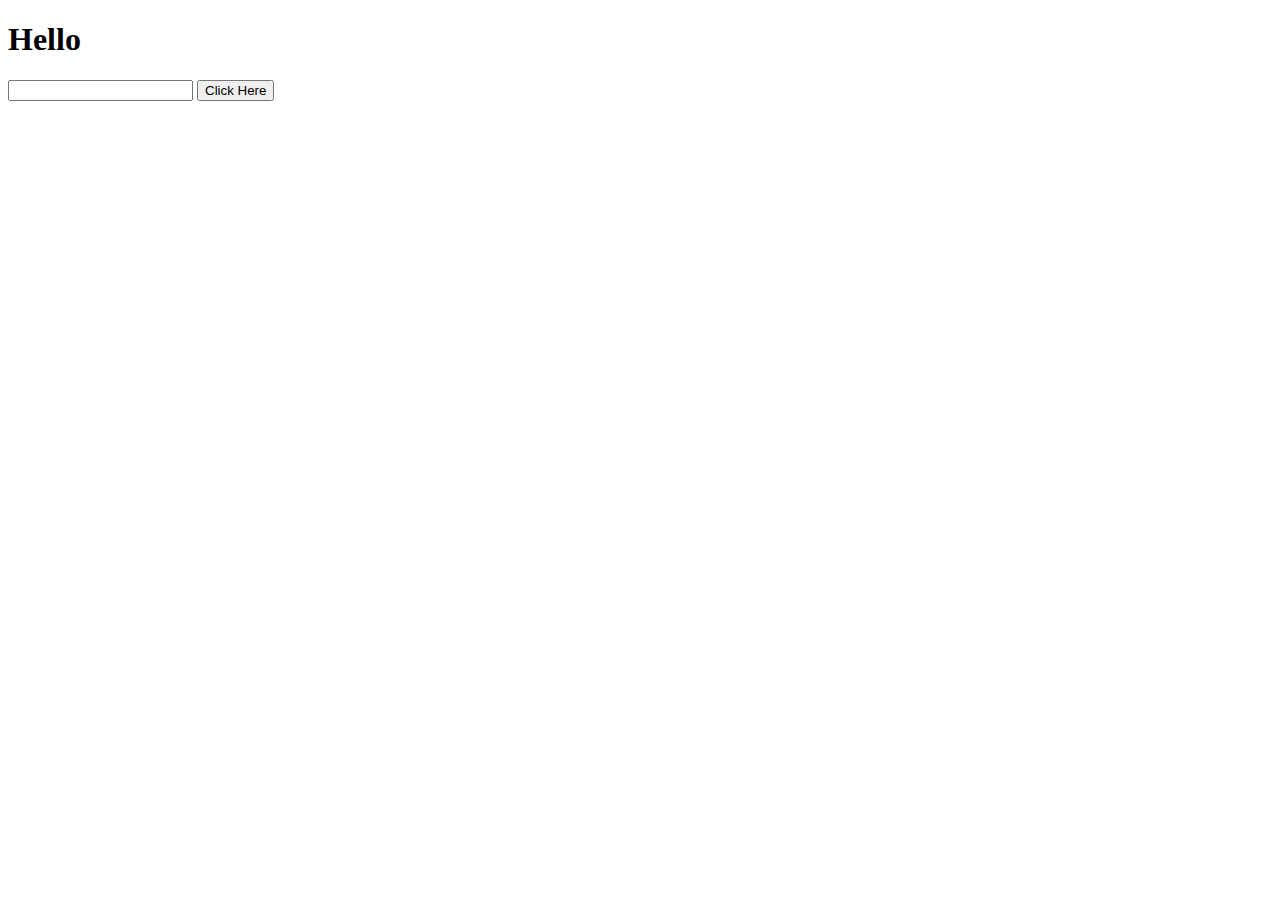
==== SampleJS.HTML @ 45327209 "Intro to JavaScript" ====
<!DOCTYPE html>
<html lang="en">
<head>
    <meta charset="UTF-8">
    <meta name="viewport" content="width=device-width, initial-scale=1.0">
    <title>Document</title>
</head>
<body>

    <h1 id = "header"> Hello </h1>
    <input type = "text"  id = "inpt"/>
    <!-- <button onclick="red()"> RED </button>
    <button onclick="green()"> GREEN </button> -->
    <button onclick="pressed()"> Click Here </button>

    <script type="text/javascript">

    // DISPLAYING OUTPUTS

        // document.write("<h2>Hello</h>");
        // console.log("Hello this is a log.");
        // console.warn("This is a warning!");
        // console.error("This is an error!");

        // document.getElementById("header").innerHTML = "This is BSIT-NS-3A";
        // document.write(document.getElementById("header").innerHTML);
        // document.getElementById("inpt").value = "Hello BSIT"
    
    // DATA TYPES: Primitive types number, string, boolean, null, undefine | Objects Array, Sets, Maps
    // VARIABLES: Related or have a meaningful variables

        // var x = 69;
        // x = 71;
        // console.log(x);

        // var name = "Madz";
        // console.log(name);

        // var it = 5;
        // it = name;
        // console.log(it);

    // OPERATORS

            // var x = 60;
            // var y = 9;
            // var z = x + y;
            // console.log(z);
            // document.write(z);

            // x += 5; // x = x + 5
            // console.log(x);
            
            // y++;
            // console.log(y);

            // z++;
            // console.log(z);

            // var str = "bsit-ns";
            // var str1 = "3a"
            // var w = str + " " + y;
            // console.log(w);
            // console.log(str + " " + str1);

            // var strng = "hello" - 5
            // console.log(strng);

            // ORDER OF OPERATIONS BEDMAS
            //  B brackets
            //  E exponents
            //  D division
            //  M multiplication
            //  A addition
            //  S subtraction

            // var result = (4 * 6) / 5 + 9 - 7;
            // console.log(result)

    // BOOLEANS
            
            // var x = 6;
            // var y = 9;
            // var b = x < y;
            // console.log(b);

            // var q = 6;
            // var w = "6";

            // var e = q == w; // Compare the value and ignore the type.
            // console.log(e);

            // var e = q === w;
            // console.log(e); // compares the value and type.

            // var i = q !== w;
            // console.log(i);

            // var name = "Madz";
            // var nickname = "Madz"
            // console.log(name == nickname)

            // var m = 9;
            // var n = 6;
            // console.log(name == nickname && m > n && m != n);
            // console.log(name == nickname || m < n);
    
    // Functions

            // function add(a, b){
            //     return a + b;
            // }

            // var x = add(5, 5);
            // console.log(x);
            // console.log(add(200, 69));

            // Function for red and green buttons

            // function red(){
            //     console.log("red");
            //     document.getElementById("header").innerHTML = "Red";
            //     document.getElementById("header").style.color = "white";
            //     document.body.style.backgroundColor = "red";
            // }

            // function green(){
            //     console.log("green");
            //     document.getElementById("header").innerHTML = "Green";
            //     document.getElementById("header").style.color = "white";
            //     document.body.style.backgroundColor = "green";
            // }

    // IF, ELSE IF, ELSE

                // function pressed(){
                //         var text = document.getElementById("inpt").value;
                //         if(text === "red"){
                //             document.getElementById("header").style.color = "red";
                //         }else if(text === "green"){
                //             document.getElementById("header").style.color = "green";
                //         }else if(text === "blue"){
                //             document.getElementById("header").style.color = "blue";
                //         }else{
                //             document.getElementById("header").style.color = "black";
                //         }
                //     }
    
    // SWITCH
                    function pressed(){
                        var text = document.getElementById("inpt").value;
                        switch (text){
                            case "red": document.getElementById("header").style.color = "red";
                            break;
                            case "blue": document.getElementById("header").style.color = "blue";
                            break;
                            case "green": document.getElementById("header").style.color = "green";
                            break;
                            default: document.getElementById("header").style.color = "black";
                            break;
                        }
                    }
    </script>
    
</body>
</html>
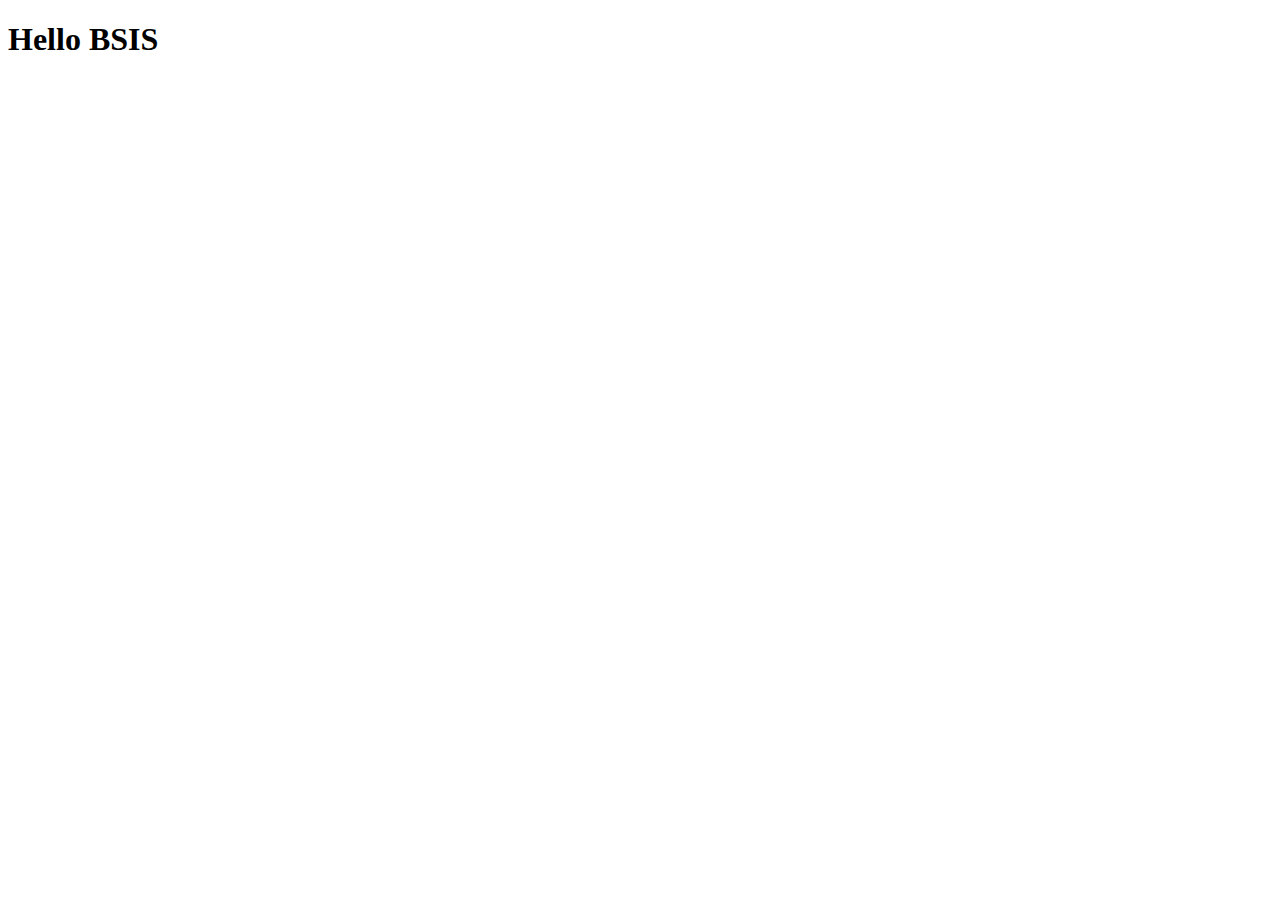
==== commit 4b4b17f1: "Update" ====
--- a/SampleJS.HTML
+++ b/SampleJS.HTML
@@ -7,160 +7,13 @@
 </head>
 <body>
 
-    <h1 id = "header"> Hello </h1>
-    <input type = "text"  id = "inpt"/>
-    <!-- <button onclick="red()"> RED </button>
-    <button onclick="green()"> GREEN </button> -->
-    <button onclick="pressed()"> Click Here </button>
+    <!-- DISPLAYING OUTPUTS -->
+    <h1 id = "header"> Hello BSIS </h1>
 
     <script type="text/javascript">
 
-    // DISPLAYING OUTPUTS
-
-        // document.write("<h2>Hello</h>");
-        // console.log("Hello this is a log.");
-        // console.warn("This is a warning!");
-        // console.error("This is an error!");
-
-        // document.getElementById("header").innerHTML = "This is BSIT-NS-3A";
-        // document.write(document.getElementById("header").innerHTML);
-        // document.getElementById("inpt").value = "Hello BSIT"
-    
-    // DATA TYPES: Primitive types number, string, boolean, null, undefine | Objects Array, Sets, Maps
-    // VARIABLES: Related or have a meaningful variables
-
-        // var x = 69;
-        // x = 71;
-        // console.log(x);
-
-        // var name = "Madz";
-        // console.log(name);
-
-        // var it = 5;
-        // it = name;
-        // console.log(it);
-
-    // OPERATORS
-
-            // var x = 60;
-            // var y = 9;
-            // var z = x + y;
-            // console.log(z);
-            // document.write(z);
-
-            // x += 5; // x = x + 5
-            // console.log(x);
-            
-            // y++;
-            // console.log(y);
-
-            // z++;
-            // console.log(z);
-
-            // var str = "bsit-ns";
-            // var str1 = "3a"
-            // var w = str + " " + y;
-            // console.log(w);
-            // console.log(str + " " + str1);
-
-            // var strng = "hello" - 5
-            // console.log(strng);
-
-            // ORDER OF OPERATIONS BEDMAS
-            //  B brackets
-            //  E exponents
-            //  D division
-            //  M multiplication
-            //  A addition
-            //  S subtraction
-
-            // var result = (4 * 6) / 5 + 9 - 7;
-            // console.log(result)
-
-    // BOOLEANS
-            
-            // var x = 6;
-            // var y = 9;
-            // var b = x < y;
-            // console.log(b);
-
-            // var q = 6;
-            // var w = "6";
-
-            // var e = q == w; // Compare the value and ignore the type.
-            // console.log(e);
-
-            // var e = q === w;
-            // console.log(e); // compares the value and type.
-
-            // var i = q !== w;
-            // console.log(i);
-
-            // var name = "Madz";
-            // var nickname = "Madz"
-            // console.log(name == nickname)
-
-            // var m = 9;
-            // var n = 6;
-            // console.log(name == nickname && m > n && m != n);
-            // console.log(name == nickname || m < n);
-    
-    // Functions
-
-            // function add(a, b){
-            //     return a + b;
-            // }
-
-            // var x = add(5, 5);
-            // console.log(x);
-            // console.log(add(200, 69));
-
-            // Function for red and green buttons
-
-            // function red(){
-            //     console.log("red");
-            //     document.getElementById("header").innerHTML = "Red";
-            //     document.getElementById("header").style.color = "white";
-            //     document.body.style.backgroundColor = "red";
-            // }
-
-            // function green(){
-            //     console.log("green");
-            //     document.getElementById("header").innerHTML = "Green";
-            //     document.getElementById("header").style.color = "white";
-            //     document.body.style.backgroundColor = "green";
-            // }
-
-    // IF, ELSE IF, ELSE
-
-                // function pressed(){
-                //         var text = document.getElementById("inpt").value;
-                //         if(text === "red"){
-                //             document.getElementById("header").style.color = "red";
-                //         }else if(text === "green"){
-                //             document.getElementById("header").style.color = "green";
-                //         }else if(text === "blue"){
-                //             document.getElementById("header").style.color = "blue";
-                //         }else{
-                //             document.getElementById("header").style.color = "black";
-                //         }
-                //     }
-    
-    // SWITCH
-                    function pressed(){
-                        var text = document.getElementById("inpt").value;
-                        switch (text){
-                            case "red": document.getElementById("header").style.color = "red";
-                            break;
-                            case "blue": document.getElementById("header").style.color = "blue";
-                            break;
-                            case "green": document.getElementById("header").style.color = "green";
-                            break;
-                            default: document.getElementById("header").style.color = "black";
-                            break;
-                        }
-                    }
+        
     </script>
     
 </body>
-</html>+</html>
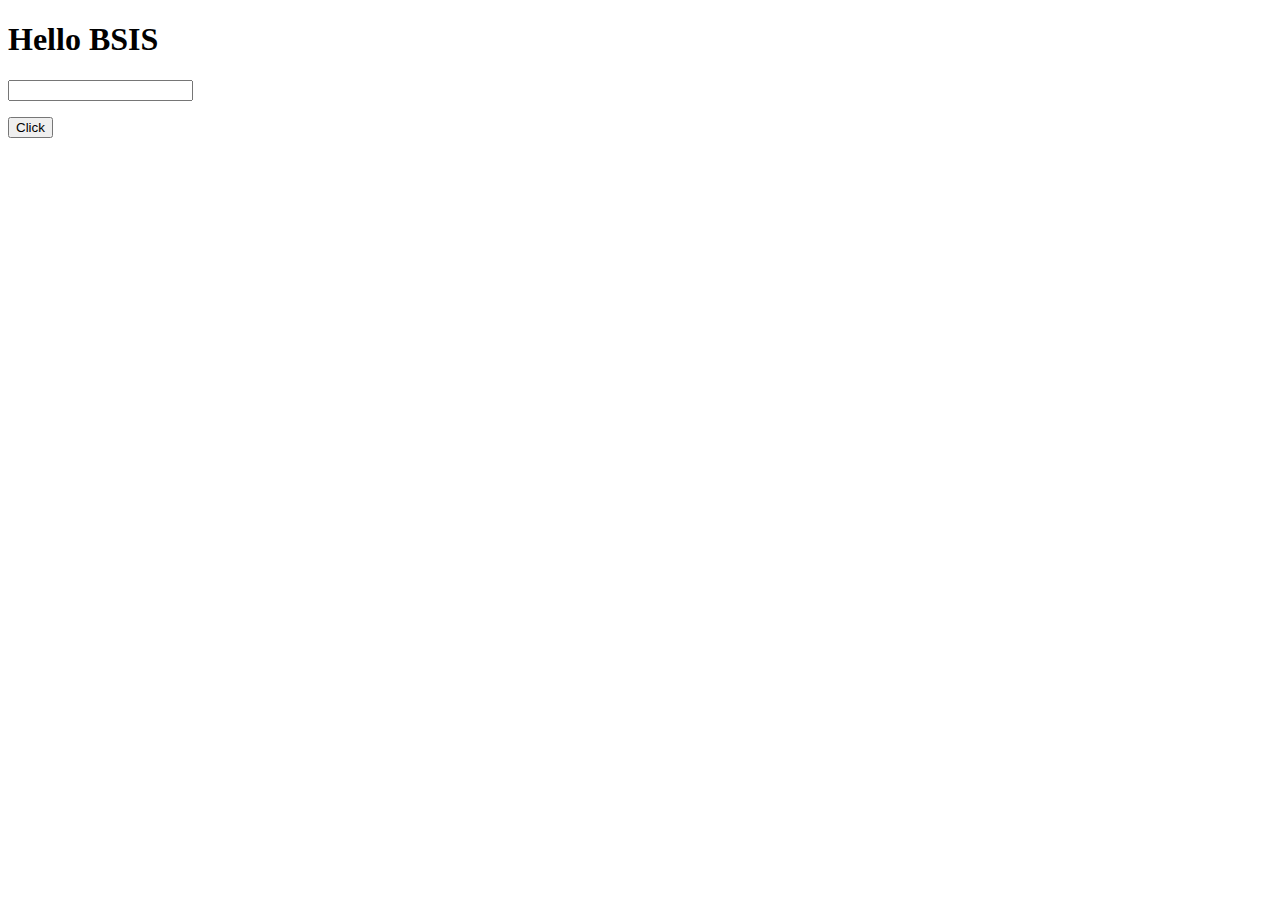
==== commit 8954e390: "Update" ====
--- a/SampleJS.HTML
+++ b/SampleJS.HTML
@@ -6,14 +6,169 @@
     <title>Document</title>
 </head>
 <body>
+    
+<h1 id ="header"> Hello BSIS </h1>
+<input type="text" id ="inpt"/>
 
-    <!-- DISPLAYING OUTPUTS -->
-    <h1 id = "header"> Hello BSIS </h1>
+<!-- <button onclick="red()"> RED </button>
+<button onclick="green()"> GREEN </button> -->
 
-    <script type="text/javascript">
+<p id="output"></p>
+<button onclick="pressed()"> Click </button>
 
-        
-    </script>
+<script type="text/javascript">
+
+    // DISPLAYING OUTPUT
+
+        // document.write("<h1> Hello </h1>");
+        // console.log("Hello BSIS 3A");
+        // console.warn("This is a warning");
+        // console.error("This is an error.");
+
+        // document.getElementById("header").innerHTML = "This is get element";
+        // document.write(document.getElementById("header").innerHTML);
+        // document.getElementById("inpt").value = "Hello"; 
+    
+    // DATA TYPES Primitive and Object
+
+    // VARIABLES
+
+            // var x = 69; // fullName, _fullName valid variables
+            // x = 71;
+            // console.log(x);
+
+            // var name = "Madz";
+            // console.log(name);
+
+            // var n_name = 5;
+            // n_name = name;
+            // console.log(n_name);
+    
+    // OPERATORS
+
+            // var x = 60;
+            // var y = 9;
+            // var z = x + y;
+            // console.log(z);
+            // document.write(z);
+
+            // x += 5; // x = x + 5;
+            // console.log(x);
+            // document.write(x);
+
+            // y++;
+            // console.log(y);
+            // document.write(y);
+
+            // var str = "BSIS";
+            // var str1 = "Hello";
+            // var w = str + " " + y;
+            // console.log(w);
+            // console.log(str1 + " " + str);
+    
+    // ORDER OF OPERATION (BEDMAS)
+        // B - bracket
+        // E - exponents
+        // D - division
+        // M - multiplication
+        // A - addition
+        // S - subtraction
+
+            // var result = (4 * 9) / 8 + 10 - 2;
+            // console.log(result);
+    
+    // BOOLEANS and CONDITIONS
+
+            // var x = 6;
+            // var y = 9;
+            // var b = x > y;
+            // console.log(b);
+
+            // var q = 6;
+            // var w = "6";
+            // var e = q == w; // double equal sign ignores the type
+            // console.log(e); // true
+
+            // var r = q === w; // false
+            // console.log(r);
+
+            // var name ="Madz"
+            // var nickName = "Madz"
+
+            // var m = 9;
+            // var n = 6;
+            // console.log(m > n && m == n);
+            // console.log(name == nickName && m > n && m != n);
+    
+    // Function
+
+            // function add(a, b){
+            //     return a + b;
+            // }
+
+            // var x = add(5, 5);
+            // var y = add(10, 10);
+            // console.log(x);
+            // console.log(y);
+            // console.log(add(200, 50));
+
+            // function red(){
+            //     console.log("red");
+            //     document.getElementById("header").innerHTML = "Red";
+            //     document.getElementById("header").style.color = "white";
+            //     document.body.style.backgroundColor = "red";
+            // }
+
+            // function green(){
+            //     console.log("green");
+            //     document.getElementById("header").innerHTML = "Green";
+            //     document.getElementById("header").style.color = "white";
+            //     document.body.style.backgroundColor = "green";
+            // }
+
+    // IF, ELSE IF, ELSE
+
+            // function pressed(){
+            //     var text = document.getElementById("inpt").value;
+            //     if(text === "red"){
+            //         document.getElementById("header").style.color = "red"
+            //     }
+            //     else if(text === "green"){
+            //         document.getElementById("header").style.color = "green"
+            //     }
+            //     else if(text === "blue"){
+            //         document.getElementById("header").style.color = "blue"
+            //     }
+            //     else {
+            //         document.getElementById("header").style.color = "black"
+            //     }
+            // }
+
+         // SWITCH
+
+            // function pressed(){
+            //      var text = document.getElementById("inpt").value;
+            //      switch(text){
+            //         case "red": 
+            //            document.getElementById("header").style.color = "red"
+            //            break;
+
+            //         case "green": 
+            //            document.getElementById("header").style.color = "green"
+            //              break;
+
+            //         case "blue": 
+            //             document.getElementById("header").style.color = "blue"
+            //             break;
+
+            //         default:
+            //            document.getElementById("header").style.color = "black"
+            //             break;
+            //      }
+            // }
+
+</script>
     
 </body>
 </html>
+</html>